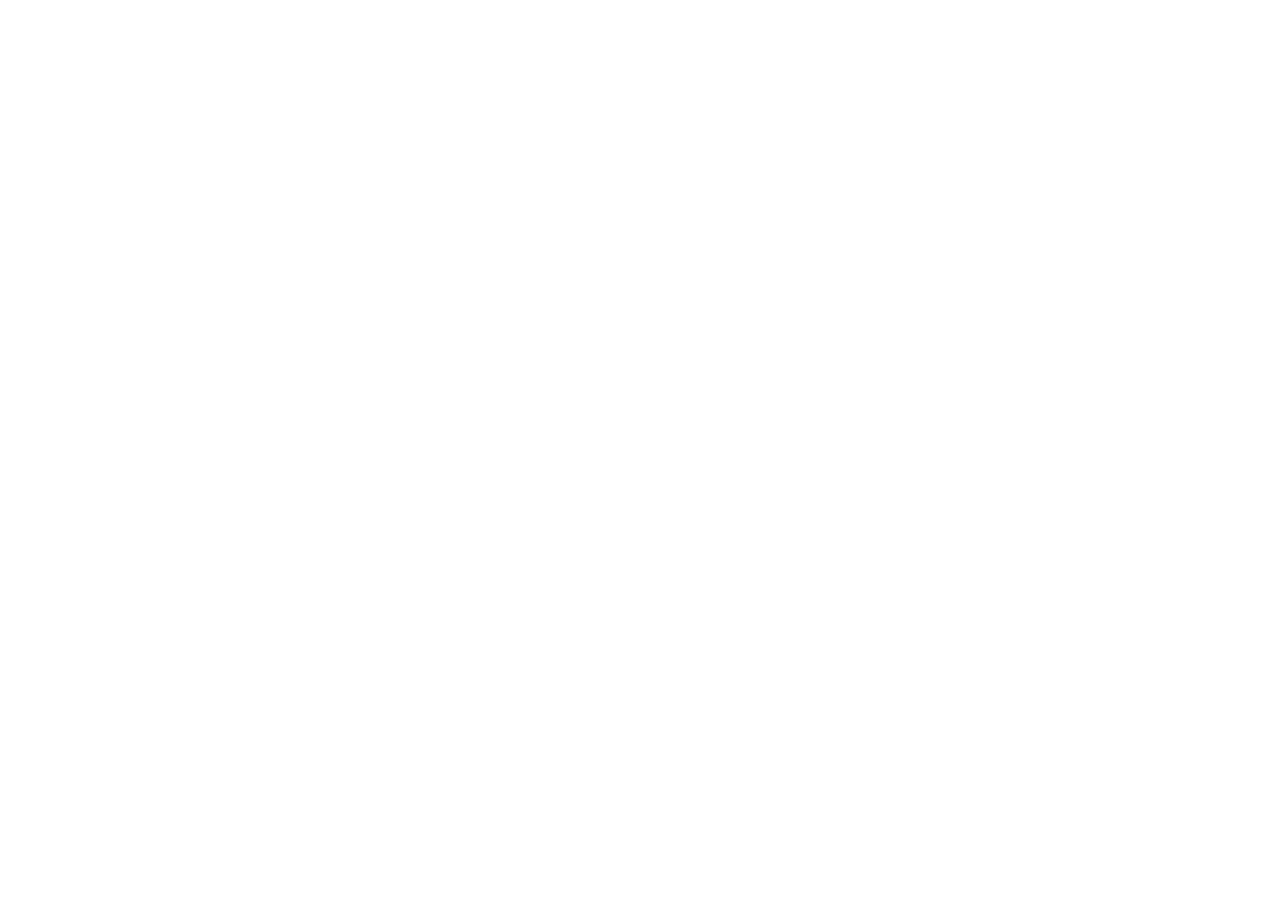
==== docs/index.html @ d46bee51 "docs agregado" ====
<!doctype html><html lang="en"><head><meta charset="utf-8"/><link rel="icon" href="/favicon.ico"/><meta name="viewport" content="width=device-width,initial-scale=1"/><meta name="theme-color" content="#000000"/><meta name="description" content="Web site created using create-react-app"/><link rel="apple-touch-icon" href="/logo192.png"/><link rel="manifest" href="/manifest.json"/><link rel="stylesheet" href="https://cdnjs.cloudflare.com/ajax/libs/animate.css/4.1.1/animate.min.css"/><title>GifExpertApp</title><script defer="defer" src="/static/js/main.66afc67b.js"></script><link href="/static/css/main.5a1f6a90.css" rel="stylesheet"></head><body><noscript>You need to enable JavaScript to run this app.</noscript><div id="root"></div></body></html>
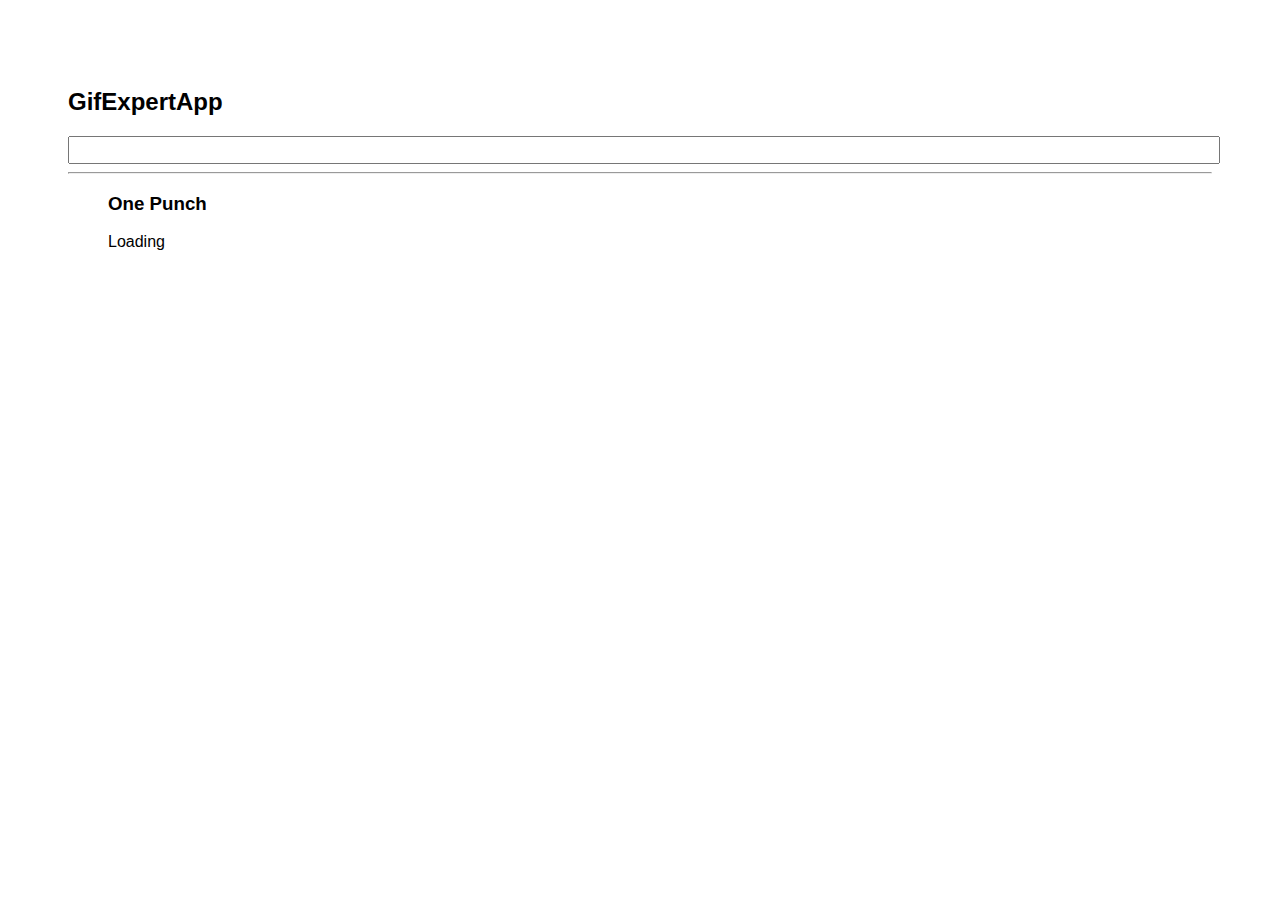
==== commit 84045f3a: "index.html actualizado" ====
--- a/docs/index.html
+++ b/docs/index.html
@@ -1 +1,22 @@
-<!doctype html><html lang="en"><head><meta charset="utf-8"/><link rel="icon" href="/favicon.ico"/><meta name="viewport" content="width=device-width,initial-scale=1"/><meta name="theme-color" content="#000000"/><meta name="description" content="Web site created using create-react-app"/><link rel="apple-touch-icon" href="/logo192.png"/><link rel="manifest" href="/manifest.json"/><link rel="stylesheet" href="https://cdnjs.cloudflare.com/ajax/libs/animate.css/4.1.1/animate.min.css"/><title>GifExpertApp</title><script defer="defer" src="/static/js/main.66afc67b.js"></script><link href="/static/css/main.5a1f6a90.css" rel="stylesheet"></head><body><noscript>You need to enable JavaScript to run this app.</noscript><div id="root"></div></body></html>+<!doctype html>
+<html lang="en">
+
+<head>
+    <meta charset="utf-8" />
+    <link rel="icon" href="./favicon.ico" />
+    <meta name="viewport" content="width=device-width,initial-scale=1" />
+    <meta name="theme-color" content="#000000" />
+    <meta name="description" content="Web site created using create-react-app" />
+    <link rel="apple-touch-icon" href="./logo192.png" />
+    <link rel="manifest" href="./manifest.json" />
+    <link rel="stylesheet" href="https://cdnjs.cloudflare.com/ajax/libs/animate.css/4.1.1/animate.min.css" />
+    <title>GifExpertApp</title>
+    <script defer="defer" src="./static/js/main.66afc67b.js"></script>
+    <link href="./static/css/main.5a1f6a90.css" rel="stylesheet">
+</head>
+
+<body><noscript>You need to enable JavaScript to run this app.</noscript>
+    <div id="root"></div>
+</body>
+
+</html>--- a/docs/static/css/main.5a1f6a90.css
+++ b/docs/static/css/main.5a1f6a90.css
@@ -0,0 +1,2 @@
+*{font-family:heveltica,Arial,Helvetica,sans-serif}body{padding:60px}input{color:grey;font-size:1.2rem;width:100%}.card-grid{display:flex;flex-direction:row;flex-wrap:wrap}.card{align-content:center;border:1px solid grey;border-radius:6px;margin-bottom:10px;margin-right:10px;overflow:hidden}.card p{padding:5px;text-align:center}.card img{max-height:170px}
+/*# sourceMappingURL=main.5a1f6a90.css.map*/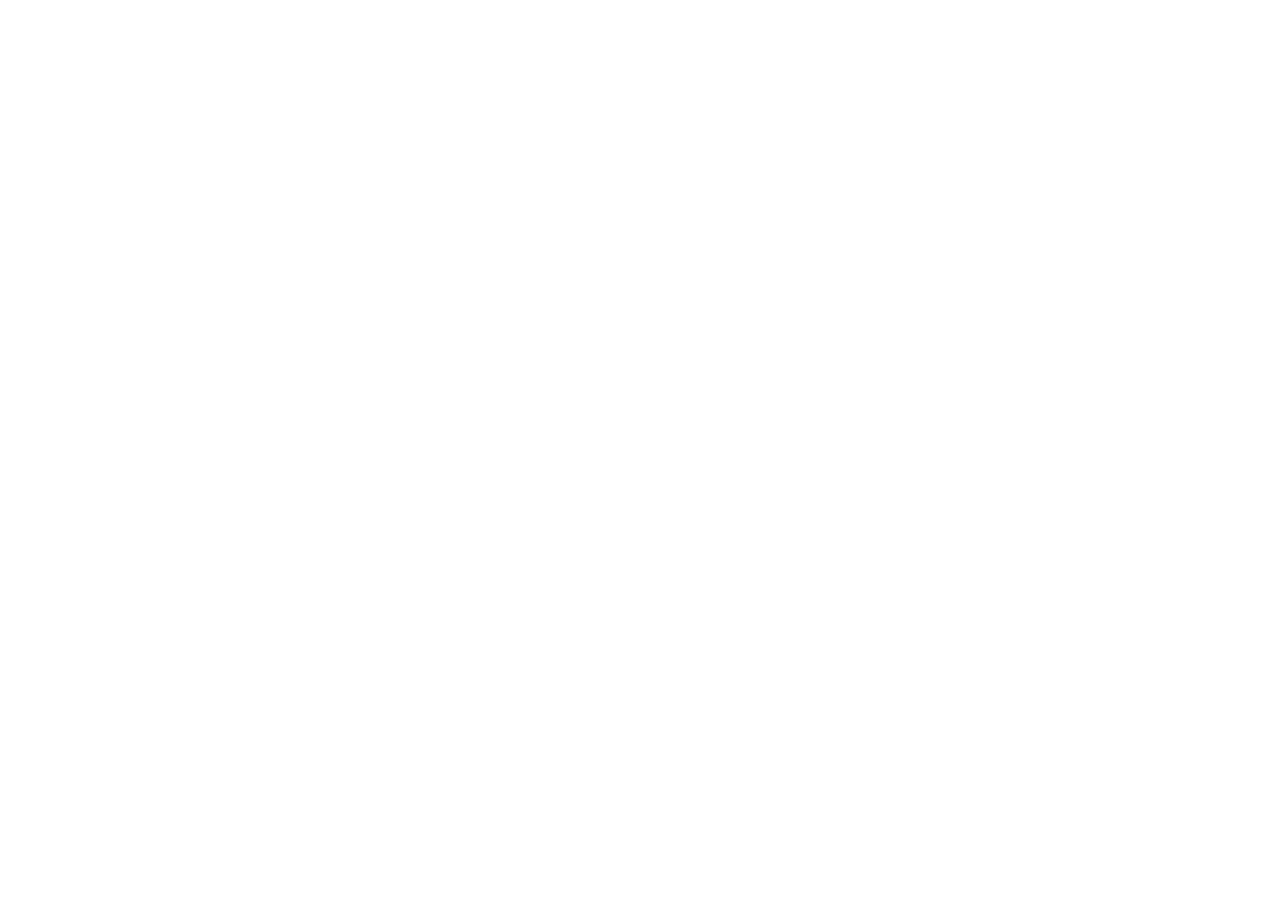
==== commit 3a1bd22b: "correcion del docs" ====
--- a/docs/index.html
+++ b/docs/index.html
@@ -11,7 +11,7 @@
     <link rel="manifest" href="./manifest.json" />
     <link rel="stylesheet" href="https://cdnjs.cloudflare.com/ajax/libs/animate.css/4.1.1/animate.min.css" />
     <title>GifExpertApp</title>
-    <script defer="defer" src="./static/js/main.66afc67b.js"></script>
+    <script defer="defer" src="/static/js/main.66afc67b.js"></script>
     <link href="./static/css/main.5a1f6a90.css" rel="stylesheet">
 </head>
 
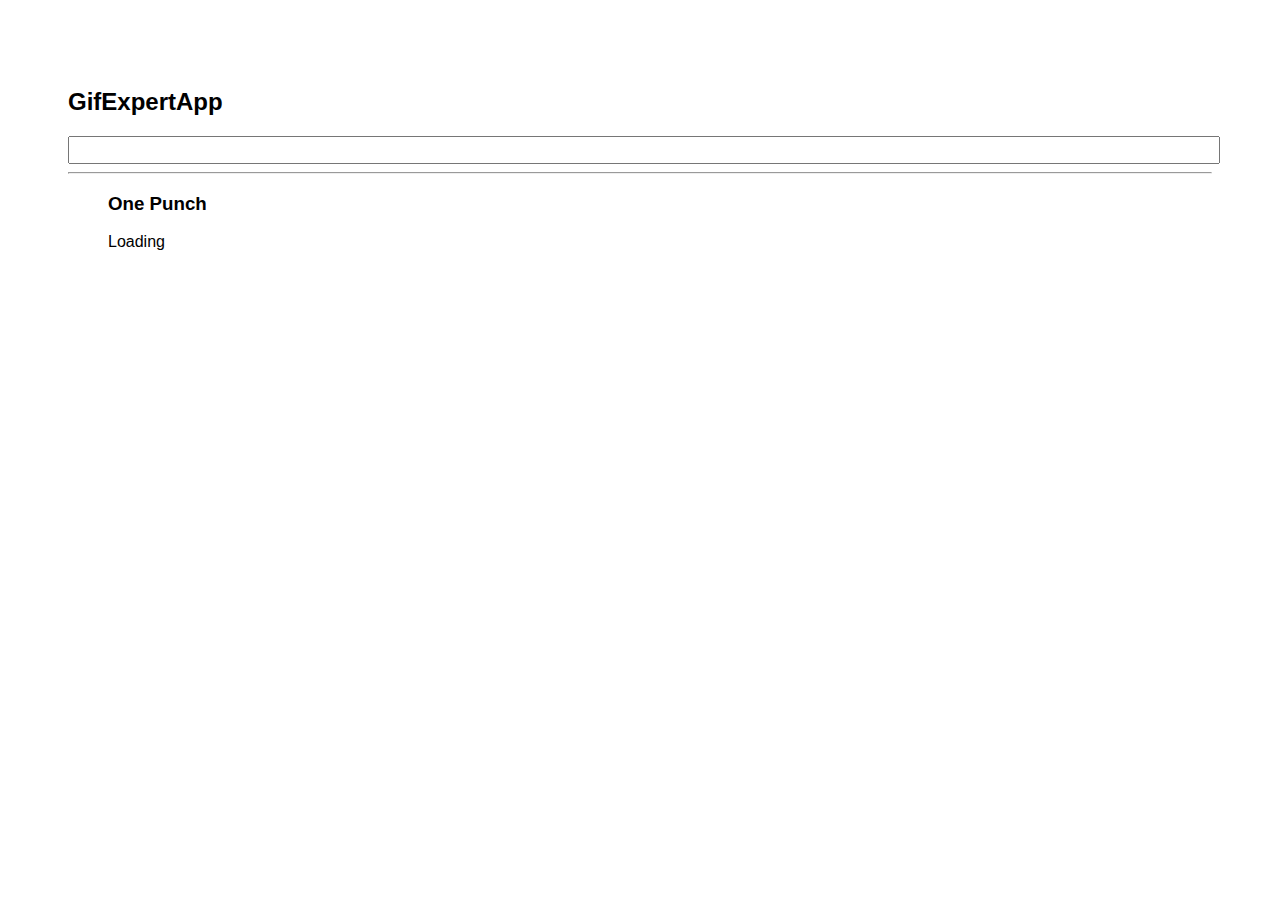
==== commit 25ca197c: "index actualizado" ====
--- a/docs/index.html
+++ b/docs/index.html
@@ -11,7 +11,7 @@
     <link rel="manifest" href="./manifest.json" />
     <link rel="stylesheet" href="https://cdnjs.cloudflare.com/ajax/libs/animate.css/4.1.1/animate.min.css" />
     <title>GifExpertApp</title>
-    <script defer="defer" src="/static/js/main.66afc67b.js"></script>
+    <script defer="defer" src="./static/js/main.66afc67b.js"></script>
     <link href="./static/css/main.5a1f6a90.css" rel="stylesheet">
 </head>
 
